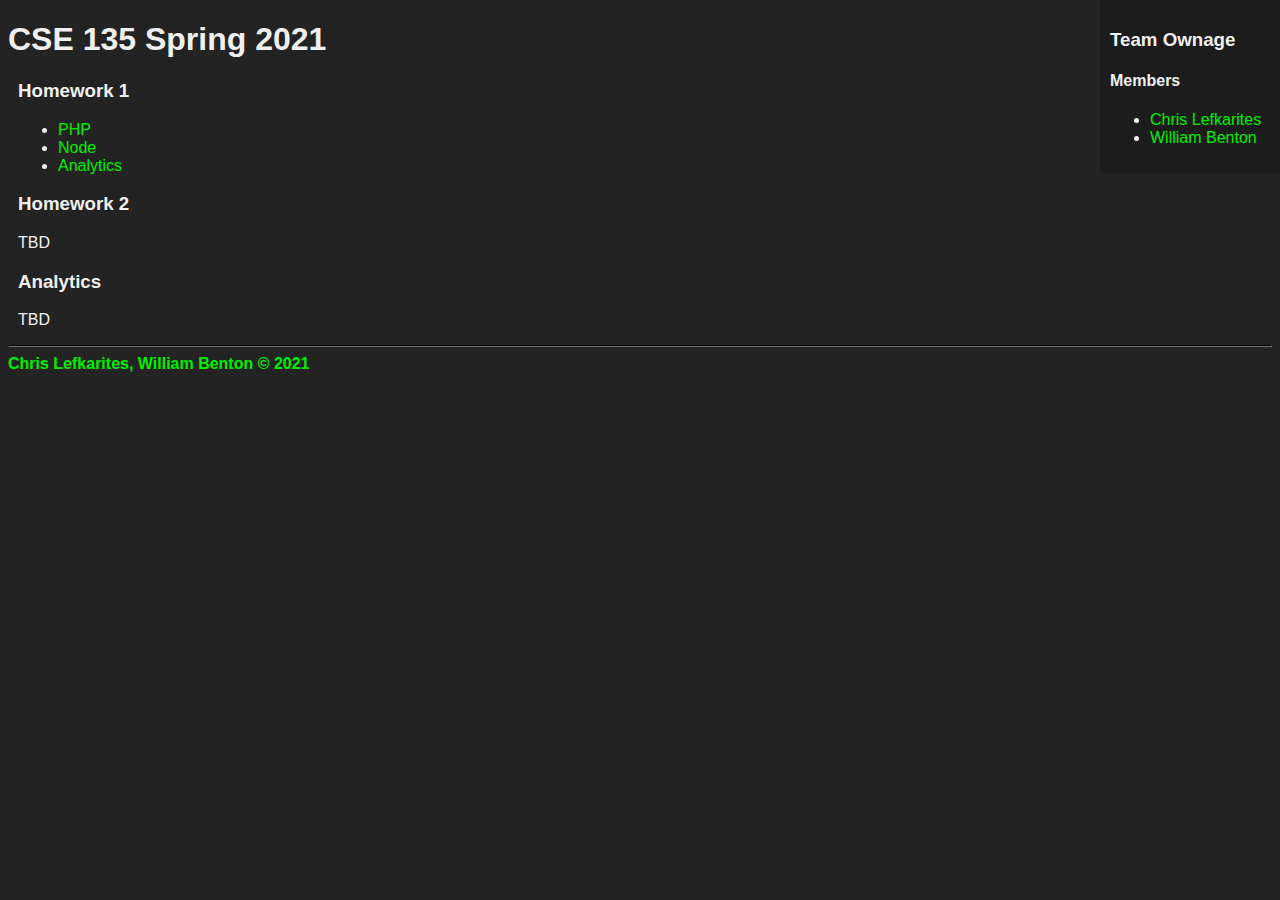
==== index.html @ dd1f7b22 "Base Code" ====
<!DOCTYPE html>
<html lang="en">

<head>
  <meta charset="UTF-8" />
  <meta name="viewport" content="width=device-width, initial-scale=1.0" />
  <title>CSE 135 Team Page</title>
  <style>
    body {
      background-color: #232323;
      color: #F0F0F0;
      font-family: Roboto, sans-serif;
      font-size: 1em;
    }

    nav {
      width: 160px;
      position: fixed;
      z-index: 1;
      top: 0;
      right: 0;
      background-color: #1C1C1C;
      overflow-x: hidden;
      padding: 10px;
    }

    main {
      margin-right: 160px;
      padding: 0px 10px;
    }

    a {
      color: #00F000;
      text-decoration: none;
      transition: color 1s;
    }

    a:hover {
      color: #F0F000;
    }

    b {
      color: #00F000
    }

    hr {
      border-color: #222222;
      background-color: #212121;
      color: #202020;
    }
  </style>
</head>

<body>

  <header>
    <h1>CSE 135 Spring 2021</h1>
    <nav>
      <h3>Team Ownage</h3>
      <h4>Members</h4>
      <ul>
        <li><a href="https://cse-134b-hw-4-6b8f3.web.app/">Chris Lefkarites</a></li>
        <li><a>William Benton</a></li>
      </ul>
    </nav>
  </header>
  <main>
    <h3>Homework 1</h3>
    <ul>
      <li><a>PHP</a></li>
      <li><a>Node</a></li>
      <li><a>Analytics</a></li>
    </ul>
    <h3>Homework 2</h3>
    <p>TBD</p>
    <h3>Analytics</h3>
    <p>TBD</p>
  </main>
  <hr>
  <footer>
    <b>Chris Lefkarites, William Benton &copy; 2021</b>
  </footer>

</body>

</html>
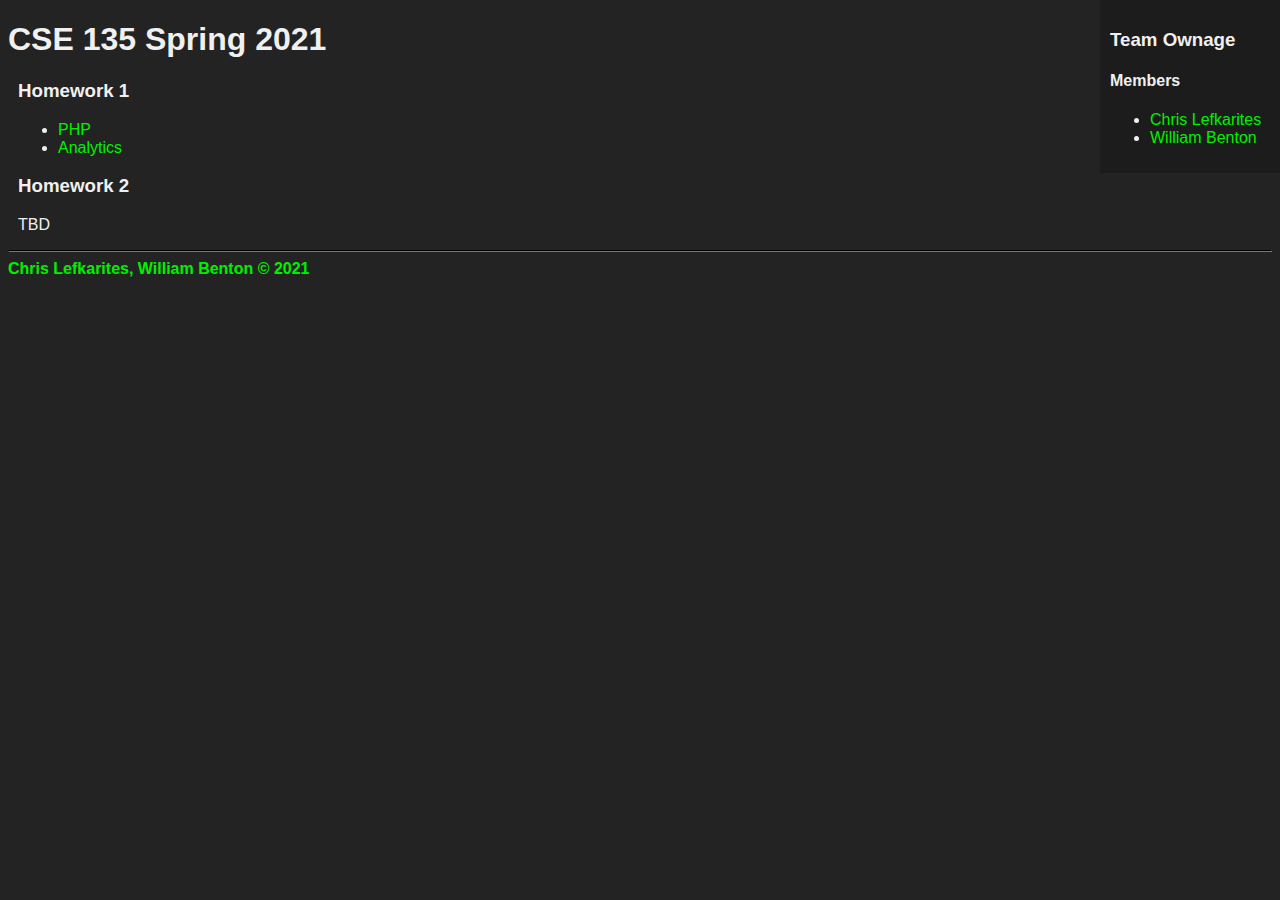
==== commit 215fbe72: "Before Auto Deploy" ====
--- a/index.html
+++ b/index.html
@@ -60,20 +60,17 @@
       <h4>Members</h4>
       <ul>
         <li><a href="https://cse-134b-hw-4-6b8f3.web.app/">Chris Lefkarites</a></li>
-        <li><a>William Benton</a></li>
+        <li><a href="https://lefkaritesbenton.site/william.html">William Benton</a></li>
       </ul>
     </nav>
   </header>
   <main>
     <h3>Homework 1</h3>
     <ul>
-      <li><a>PHP</a></li>
-      <li><a>Node</a></li>
-      <li><a>Analytics</a></li>
+      <li><a href="https://lefkaritesbenton.site/hw1/hello.php">PHP</a></li>
+      <li><a href="https://lefkaritesbenton.site/hw1/report.html">Analytics</a></li>
     </ul>
     <h3>Homework 2</h3>
-    <p>TBD</p>
-    <h3>Analytics</h3>
     <p>TBD</p>
   </main>
   <hr>
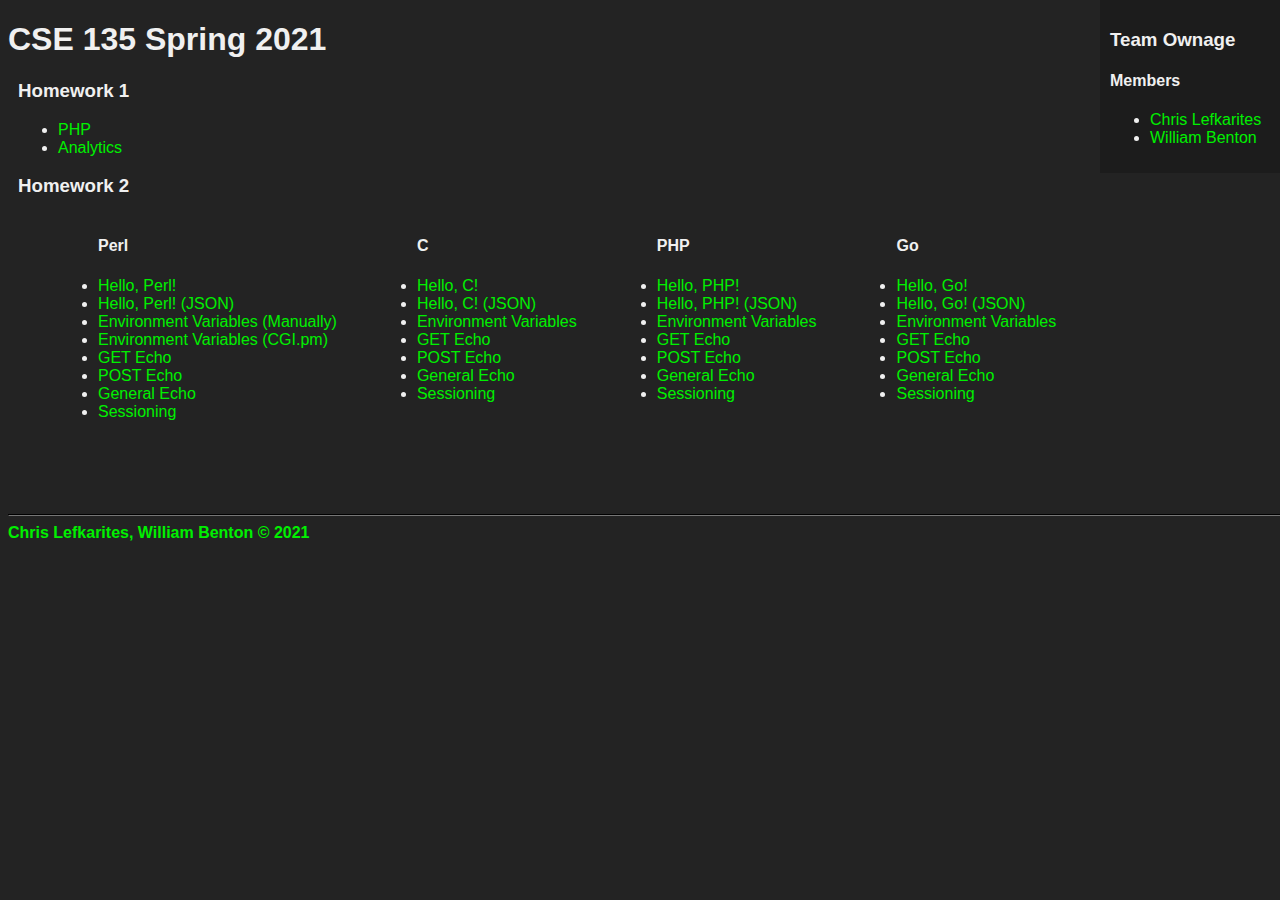
==== commit 384c6c84: "HW2" ====
--- a/index.html
+++ b/index.html
@@ -48,7 +48,35 @@
       background-color: #212121;
       color: #202020;
     }
+
+    .language {
+      padding-left: 40px;
+    }
+
+    .perl, .c, .go, .php {
+      float: left;
+      padding-left: 40px;
+    }
+
+    .bottom-bar {
+      margin-top:290px; 
+      width:100%;
+      position:absolute;
+    }
+
   </style>
+  <!-- Global site tag (gtag.js) - Google Analytics -->
+  <script async src="https://www.googletagmanager.com/gtag/js?id=UA-195593526-1"></script>
+  <script>
+    window.dataLayer = window.dataLayer || [];
+    function gtag(){dataLayer.push(arguments);}
+    gtag('js', new Date());
+  
+    gtag('config', 'UA-195593526-1');
+  </script>
+
+  <script src="https://cdn.lr-ingest.io/LogRocket.min.js" crossorigin="anonymous"></script>
+  <script>window.LogRocket && window.LogRocket.init('l2pv2g/lefkaritesbentonsite');</script>
 </head>
 
 <body>
@@ -71,13 +99,63 @@
       <li><a href="https://lefkaritesbenton.site/hw1/report.html">Analytics</a></li>
     </ul>
     <h3>Homework 2</h3>
-    <p>TBD</p>
+    <div class="perl">
+      <h4 class="language">Perl</h4>
+      <ul>
+        <li><a href="https://lefkaritesbenton.site/cgi-bin/perl-html-world.pl">Hello, Perl!</a></li>
+        <li><a href="https://lefkaritesbenton.site/cgi-bin/perl-json-world.pl">Hello, Perl! (JSON)</a></li>
+        <li><a href="https://lefkaritesbenton.site/cgi-bin/perl-env.pl">Environment Variables (Manually)</a></li>
+        <li><a href="https://lefkaritesbenton.site/cgi-bin/perl-env-pm.pl">Environment Variables (CGI.pm)</a></li>
+        <li><a href="https://lefkaritesbenton.site/cgi-bin/perl-get-echo.pl">GET Echo</a></li>
+        <li><a href="https://lefkaritesbenton.site/cgi-bin/perl-post-echo.pl">POST Echo</a></li>
+        <li><a href="https://lefkaritesbenton.site/cgi-bin/perl-general-echo.pl">General Echo</a></li>
+        <li><a href="https://lefkaritesbenton.site/perl-cgiform.html">Sessioning</a></li>
+      </ul>
+    </div>
+    <div class="c">
+      <h4 class="language">C</h4>
+      <ul>
+        <li><a href="/cgi-bin/c-hello-html-world.cgi">Hello, C!</a></li>
+        <li><a href="/cgi-bin/c-hello-json-world.cgi">Hello, C! (JSON)</a></li>
+        <li><a href="/cgi-bin/c-env.cgi">Environment Variables</a></li>
+        <li><a href="/cgi-bin/c-get-echo.cgi">GET Echo</a></li>
+        <li><a href="/cgi-bin/c-post-echo.cgi">POST Echo</a></li>
+        <li><a href="/cgi-bin/c-general-request-echo.cgi">General Echo</a></li>
+        <li><a href="/c-cgiform.html">Sessioning</a></li>
+      </ul>
+    </div>
+    <div class="php">
+      <h4 class="language">PHP</h4>
+      <ul>
+        <li><a href="/cgi-bin/php-hello-html-world.php">Hello, PHP!</a></li>
+        <li><a href="/cgi-bin/php-hello-json-world.php">Hello, PHP! (JSON)</a></li>
+        <li><a href="/cgi-bin/php-env.php">Environment Variables</a></li>
+        <li><a href="/cgi-bin/php-get-echo.php">GET Echo</a></li>
+        <li><a href="/cgi-bin/php-post-echo.php">POST Echo</a></li>
+        <li><a href="/cgi-bin/php-general-request-echo.php">General Echo</a></li>
+        <li><a href="/php-cgiform.html">Sessioning</a></li>
+      </ul>
+    </div>
+    <div class="go">
+      <h4 class="language">Go</h4>
+      <ul>
+        <li><a href="/cgi-bin/go-hello-html-world.cgi">Hello, Go!</a></li>
+        <li><a href="/cgi-bin/go-hello-json-world.cgi">Hello, Go! (JSON)</a></li>
+        <li><a href="/cgi-bin/go-env.cgi">Environment Variables</a></li>
+        <li><a href="/cgi-bin/go-get-echo.cgi">GET Echo</a></li>
+        <li><a href="/cgi-bin/go-post-echo.cgi">POST Echo</a></li>
+        <li><a href="/cgi-bin/go-general-request-echo.cgi">General Echo</a></li>
+        <li><a href="/go-cgiform.html">Sessioning</a></li>
+      </ul>
+    </div>
   </main>
-  <hr>
-  <footer>
-    <b>Chris Lefkarites, William Benton &copy; 2021</b>
-  </footer>
+  <div class="bottom-bar">
+    <hr>
+    <footer>
+      <b>Chris Lefkarites, William Benton &copy; 2021</b>
+    </footer>
+  </div>
 
 </body>
 
-</html>+</html>
